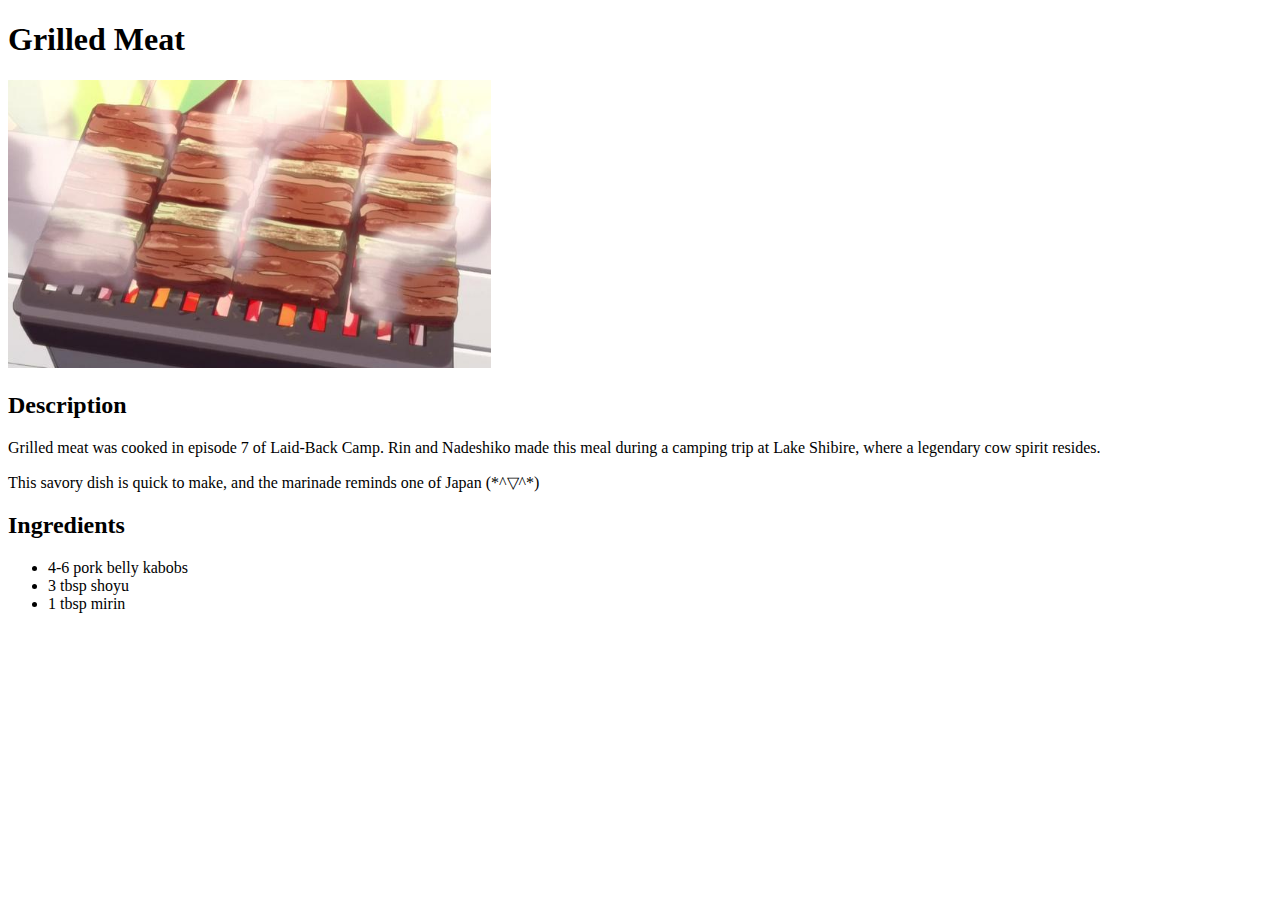
==== recipes/grilled-meat.html @ 32a03893 "Add unordered list of ingredients to third recipe" ====
<!DOCTYPE html>
<html>
    <head>
        <meta charset="UTF-8">
        <title>Grilled Meat</title>
    </head>

    <body>
        <h1>Grilled Meat</h1>
        <img src="../images/grilled-meat.png">
        <h2>Description</h2>
        <p>Grilled meat was cooked in episode 7 of Laid-Back Camp.
        Rin and Nadeshiko made this meal during a camping trip at Lake Shibire, where a legendary cow spirit resides.</p>
        <p>This savory dish is quick to make, and the marinade reminds one of Japan (*^▽^*)</p>
        <h2>Ingredients</h2>
        <ul>
            <li>4-6 pork belly kabobs</li>
            <li>3 tbsp shoyu</li>
            <li>1 tbsp mirin</li>
        </ul>
    
    </body>
</head>
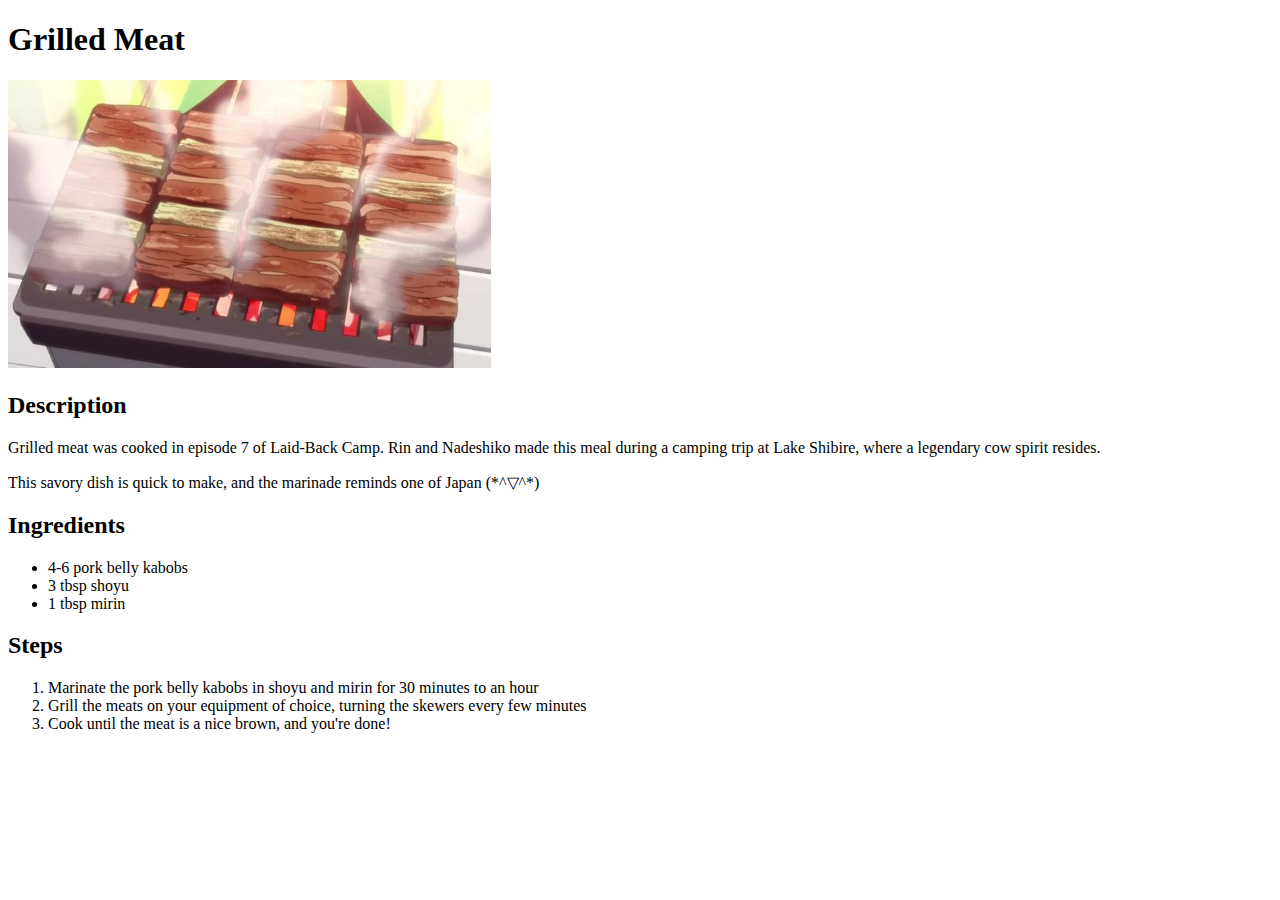
==== commit b5d42f6a: "Add ordered list of steps to third recipe" ====
--- a/recipes/grilled-meat.html
+++ b/recipes/grilled-meat.html
@@ -18,6 +18,11 @@
             <li>3 tbsp shoyu</li>
             <li>1 tbsp mirin</li>
         </ul>
-    
+        <h2>Steps</h2>
+        <ol>
+            <li>Marinate the pork belly kabobs in shoyu and mirin for 30 minutes to an hour</li>
+            <li>Grill the meats on your equipment of choice, turning the skewers every few minutes</li>
+            <li>Cook until the meat is a nice brown, and you're done!</li>
+        </ol>
     </body>
 </head>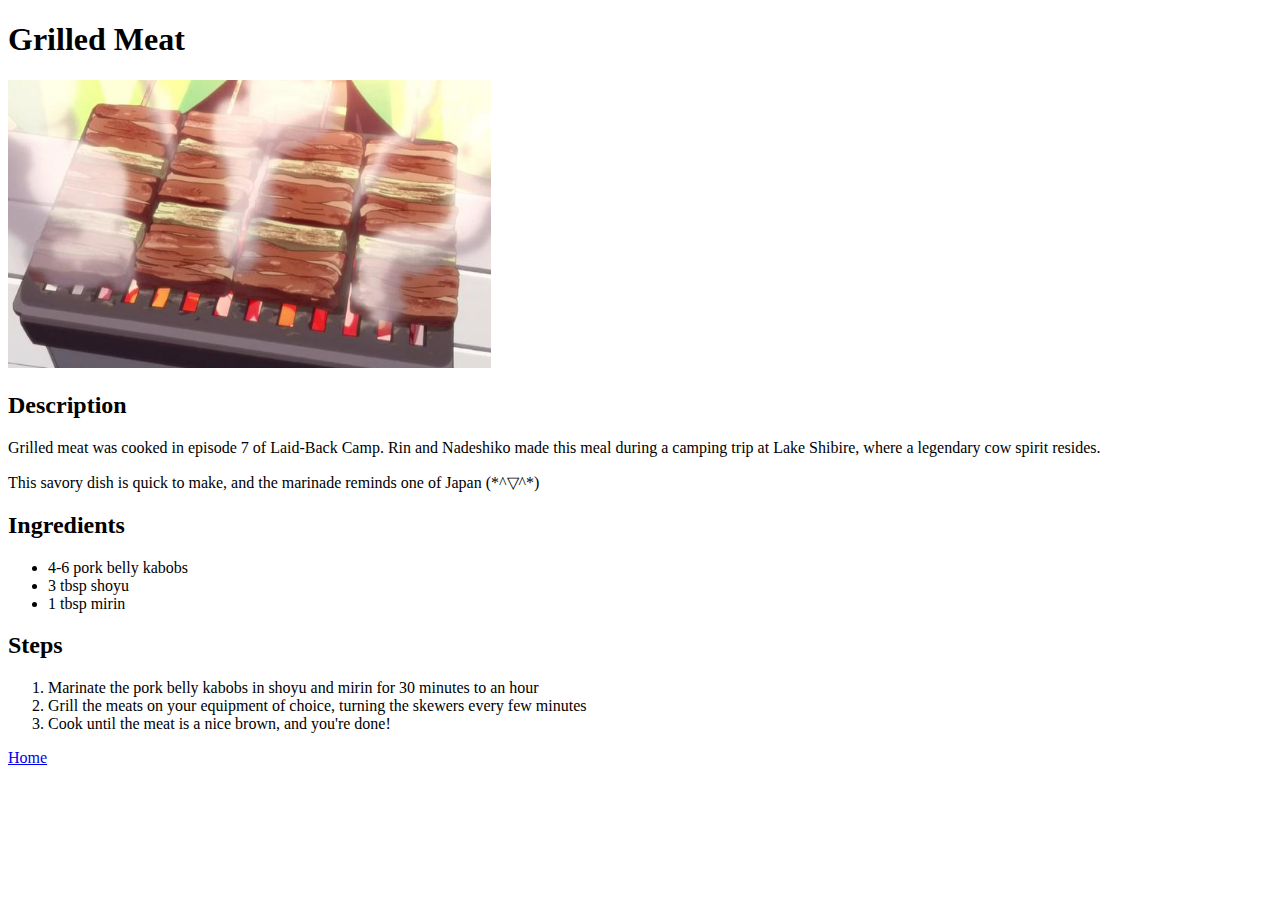
==== commit 7417c6d3: "Add links to homepage on all recipes" ====
--- a/recipes/grilled-meat.html
+++ b/recipes/grilled-meat.html
@@ -24,5 +24,6 @@
             <li>Grill the meats on your equipment of choice, turning the skewers every few minutes</li>
             <li>Cook until the meat is a nice brown, and you're done!</li>
         </ol>
+        <a href="../index.html">Home</a>
     </body>
 </head>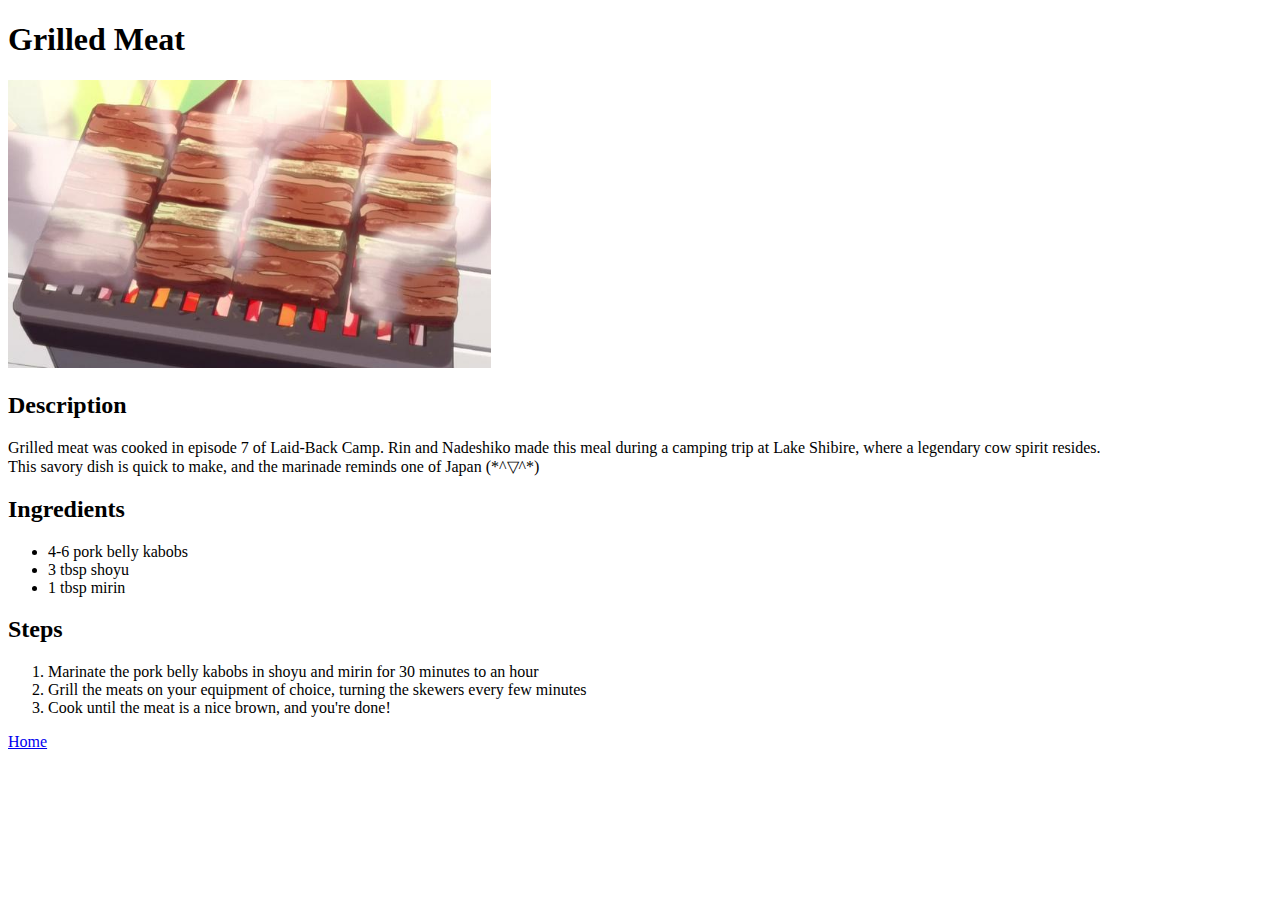
==== commit d1462fc7: "Fix formatting of descriptions" ====
--- a/recipes/grilled-meat.html
+++ b/recipes/grilled-meat.html
@@ -10,8 +10,8 @@
         <img src="../images/grilled-meat.png">
         <h2>Description</h2>
         <p>Grilled meat was cooked in episode 7 of Laid-Back Camp.
-        Rin and Nadeshiko made this meal during a camping trip at Lake Shibire, where a legendary cow spirit resides.</p>
-        <p>This savory dish is quick to make, and the marinade reminds one of Japan (*^▽^*)</p>
+        Rin and Nadeshiko made this meal during a camping trip at Lake Shibire, where a legendary cow spirit resides.<br>
+        This savory dish is quick to make, and the marinade reminds one of Japan (*^▽^*)</p>
         <h2>Ingredients</h2>
         <ul>
             <li>4-6 pork belly kabobs</li>
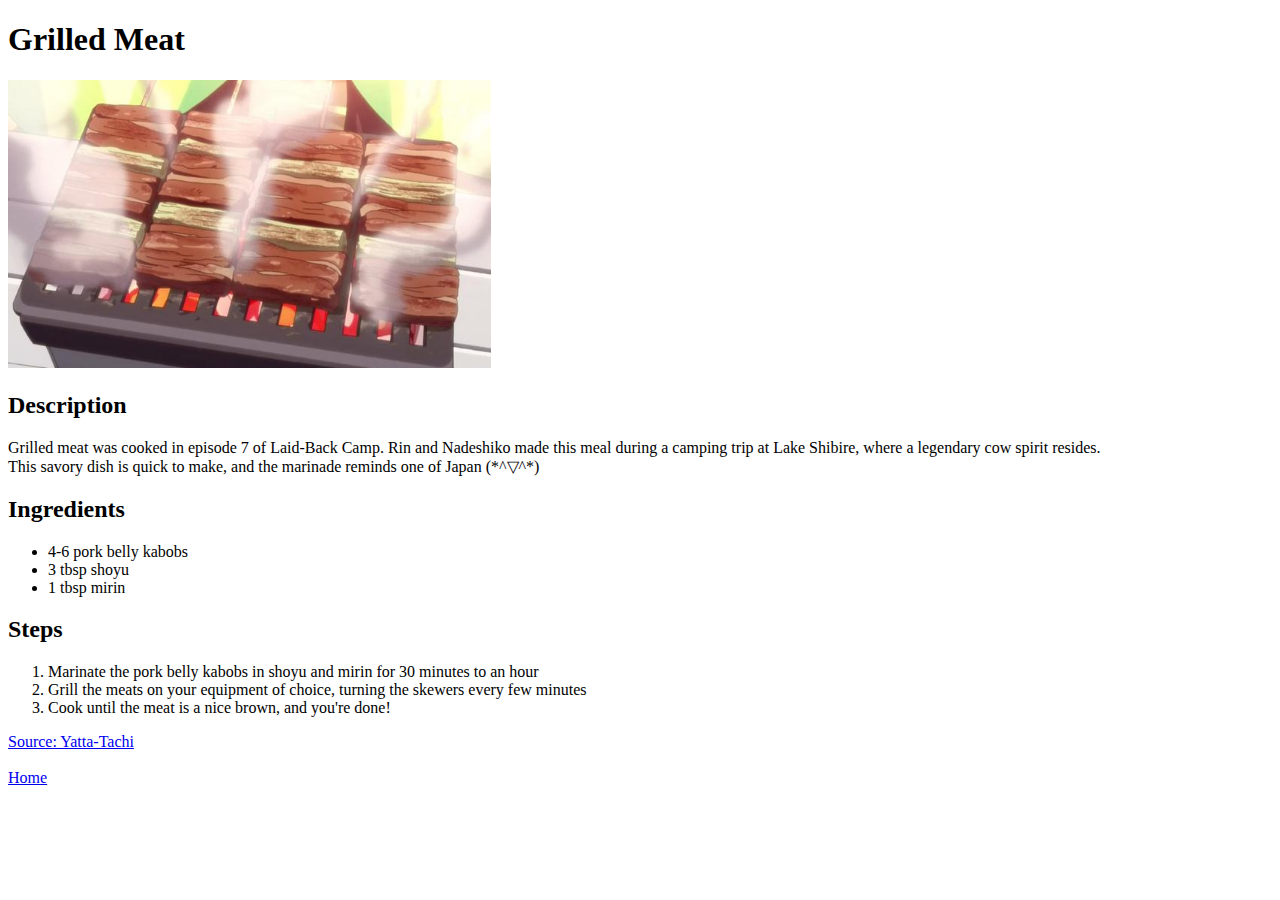
==== commit 86f69b80: "Add source links to each recipe" ====
--- a/recipes/grilled-meat.html
+++ b/recipes/grilled-meat.html
@@ -24,6 +24,9 @@
             <li>Grill the meats on your equipment of choice, turning the skewers every few minutes</li>
             <li>Cook until the meat is a nice brown, and you're done!</li>
         </ol>
+        <a href="https://yattatachi.com/delving-into-laid-back-camp-for-easy-to-assemble-recipes"
+        target="_blank" rel="noopener noreferrer">Source: Yatta-Tachi</a>
+        <br><br>
         <a href="../index.html">Home</a>
     </body>
 </head>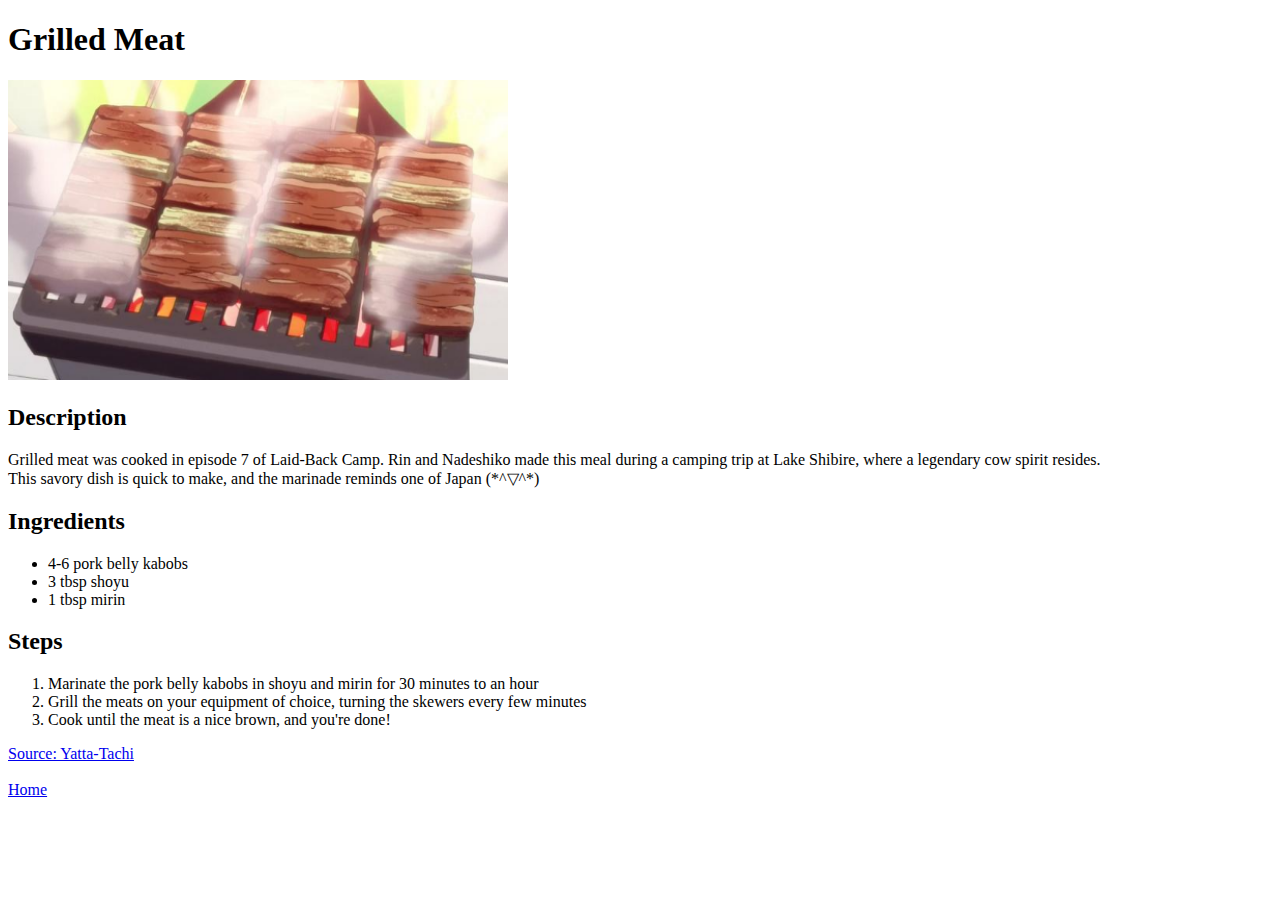
==== commit ca69b37f: "Add alt attribute to recipe images and set dimensions" ====
--- a/recipes/grilled-meat.html
+++ b/recipes/grilled-meat.html
@@ -3,11 +3,12 @@
     <head>
         <meta charset="UTF-8">
         <title>Grilled Meat</title>
+        <link rel="stylesheet" href="../styles.css"/>
     </head>
 
     <body>
         <h1>Grilled Meat</h1>
-        <img src="../images/grilled-meat.png">
+        <img src="../images/grilled-meat.png" class="recipe-image" alt="grilled meat from laid-back camp">
         <h2>Description</h2>
         <p>Grilled meat was cooked in episode 7 of Laid-Back Camp.
         Rin and Nadeshiko made this meal during a camping trip at Lake Shibire, where a legendary cow spirit resides.<br>
--- a/styles.css
+++ b/styles.css
@@ -0,0 +1,16 @@
+#title {
+    background-color: rgb(117, 174, 240);
+    color: white;
+    text-align: center;
+    font-family: Helvetica, Verdana, sans-serif;
+}
+
+.home-image {
+    height: 290px;
+    width: 500px;
+}
+
+.recipe-image {
+    height: 300px;
+    width: 500px;
+}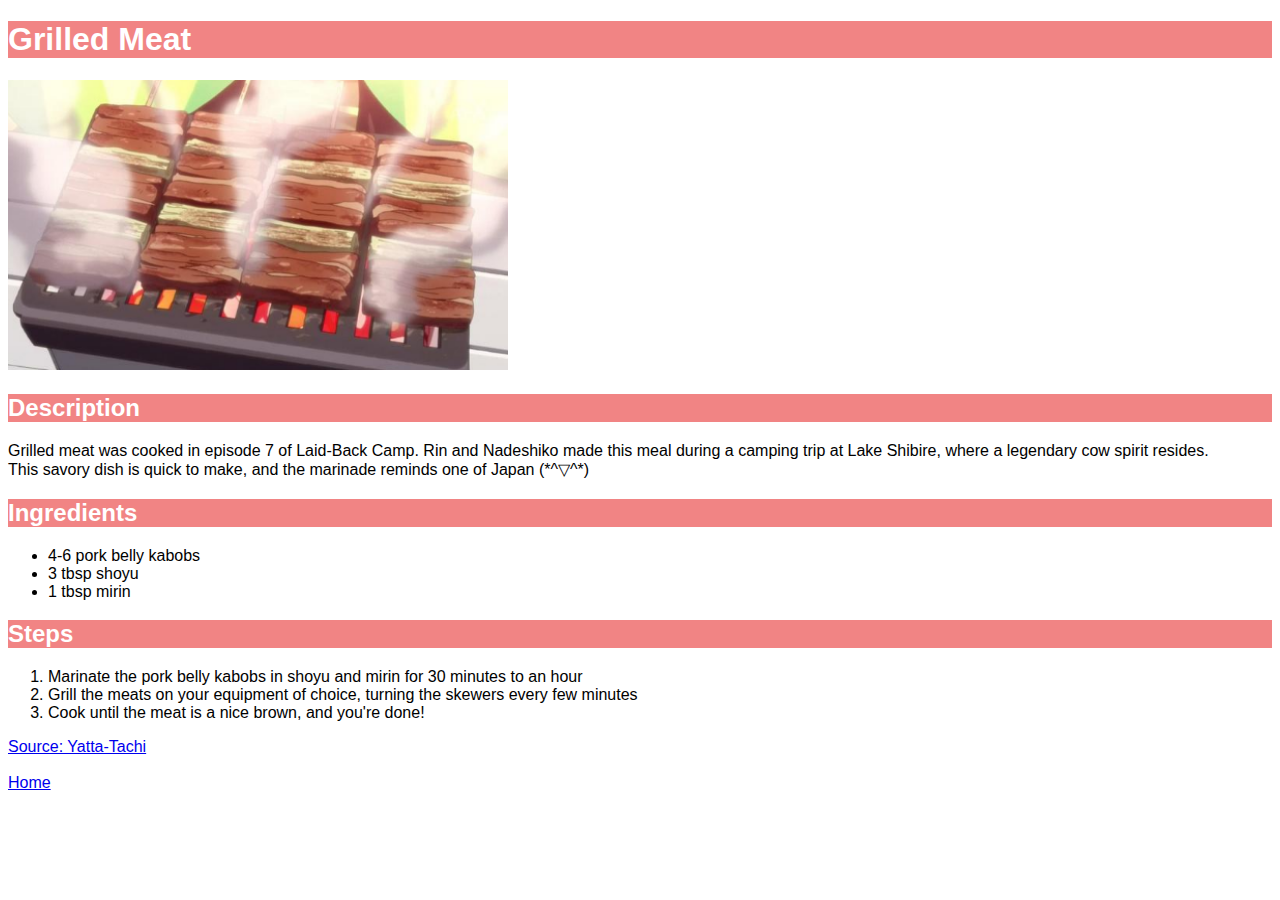
==== commit 1f8661f4: "Reduce repetition of font-family" ====
--- a/recipes/grilled-meat.html
+++ b/recipes/grilled-meat.html
@@ -25,9 +25,9 @@
             <li>Grill the meats on your equipment of choice, turning the skewers every few minutes</li>
             <li>Cook until the meat is a nice brown, and you're done!</li>
         </ol>
-        <a href="https://yattatachi.com/delving-into-laid-back-camp-for-easy-to-assemble-recipes"
+        <a class="nav-text" href="https://yattatachi.com/delving-into-laid-back-camp-for-easy-to-assemble-recipes"
         target="_blank" rel="noopener noreferrer">Source: Yatta-Tachi</a>
         <br><br>
-        <a href="../index.html">Home</a>
+        <a class="nav-text" href="../index.html">Home</a>
     </body>
 </head>--- a/styles.css
+++ b/styles.css
@@ -1,8 +1,12 @@
+* {
+    font-family: Helvetica, Verdana, sans-serif;
+}
+
 #title {
     background-color: rgb(117, 174, 240);
     color: white;
     text-align: center;
-    font-family: Helvetica, Verdana, sans-serif;
+    font-size: 40px;
 }
 
 .home-image {
@@ -11,6 +15,15 @@
 }
 
 .recipe-image {
-    height: 300px;
+    height: 290px;
     width: 500px;
+}
+
+.recipes {
+    font-size: 18px;
+}
+
+h1, h2 {
+    background-color: rgb(241, 132, 132);
+    color: white;
 }